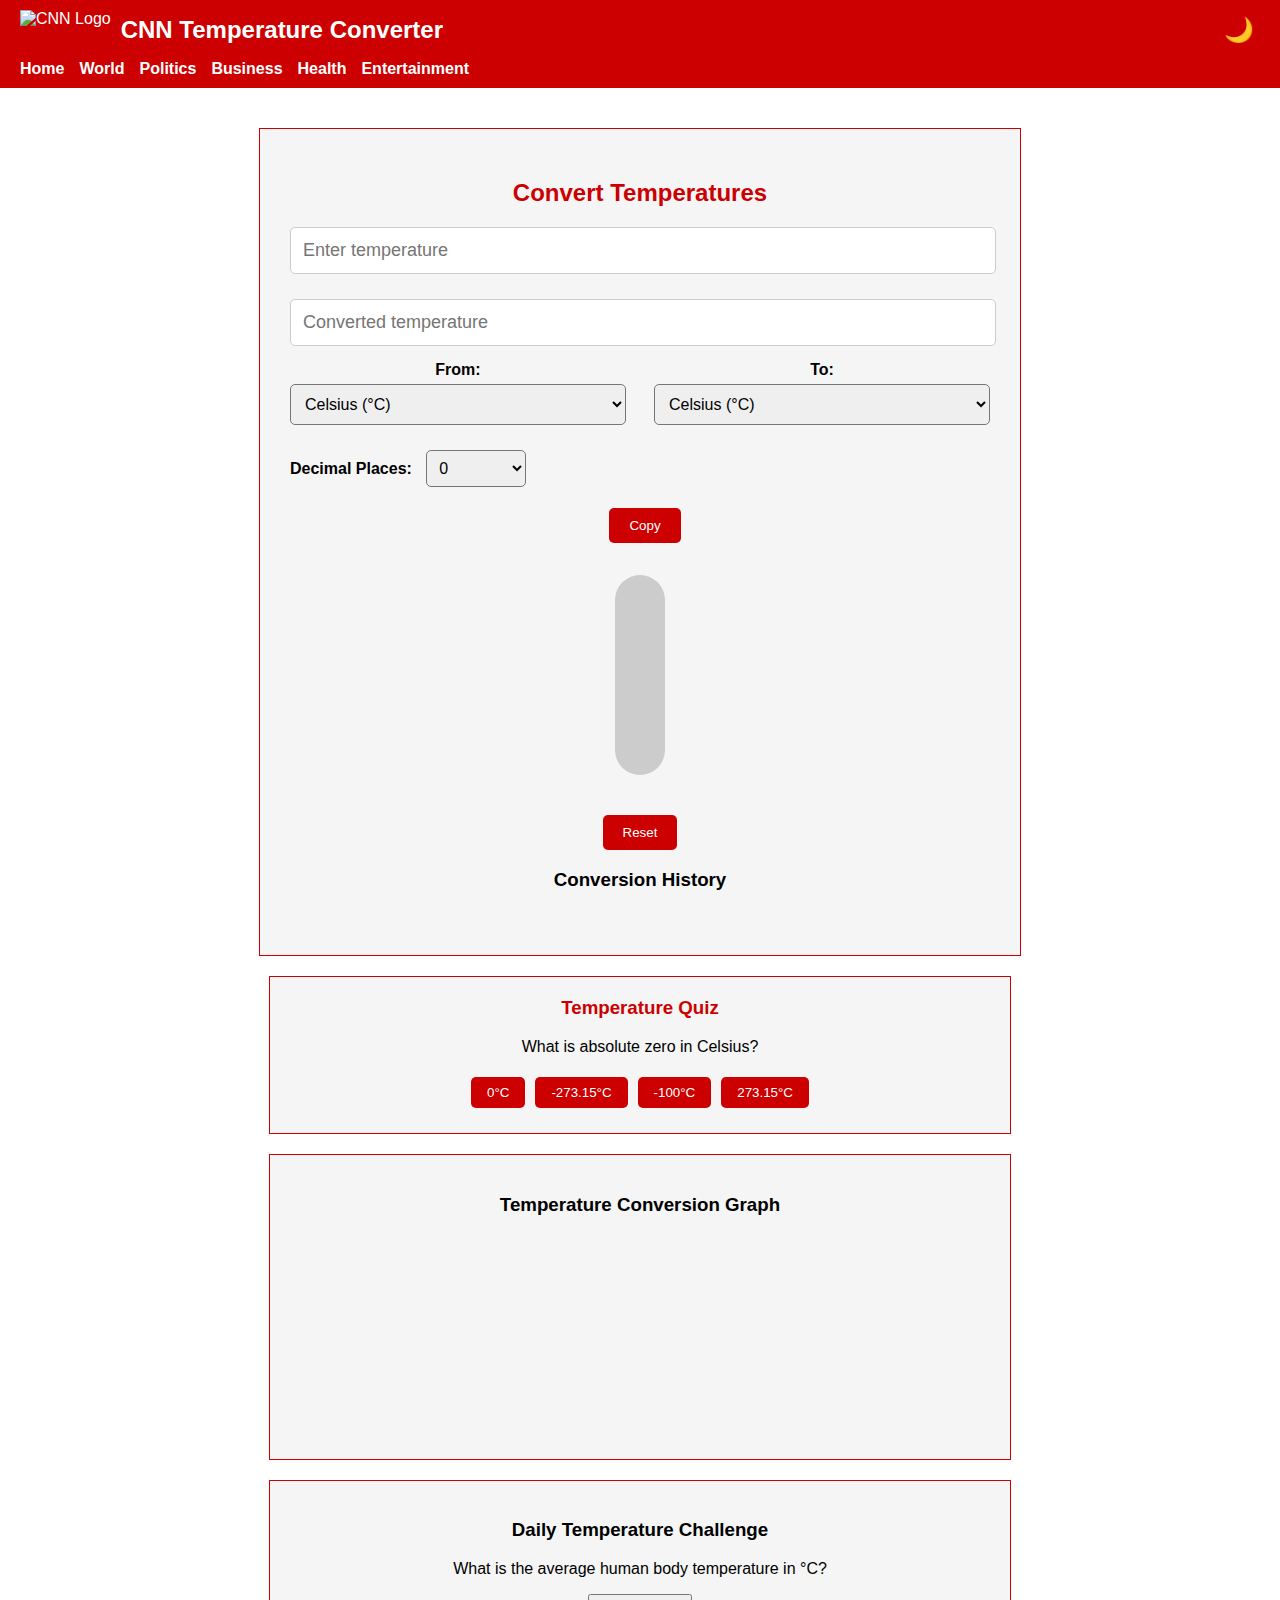
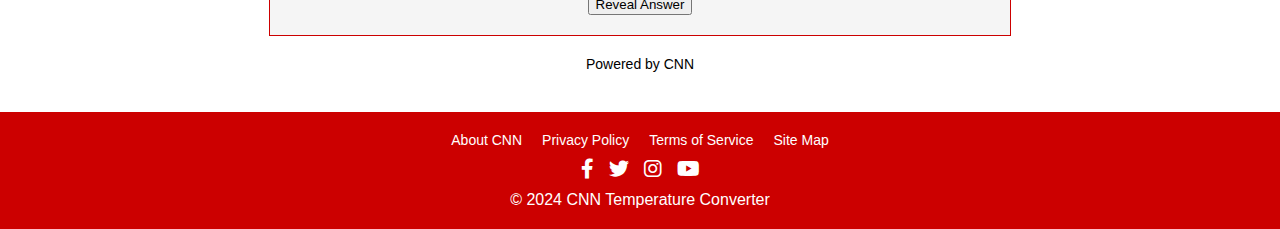
==== index.html @ 95d92eac "Temp coverter" ====
<!DOCTYPE html>
<html lang="en">
<head>
    <!-- Head Section -->
    <meta charset="UTF-8">
    <meta name="viewport" content="width=device-width, initial-scale=1.0">
    <title>CNN Temperature Converter</title>
    <!-- Include CSS file -->
    <link rel="stylesheet" href="styles.css">
    <!-- Include Chart.js library for graph -->
    <script src="https://cdn.jsdelivr.net/npm/chart.js"></script>
    <!-- Include Font Awesome for Social Media Icons -->
    <link rel="stylesheet" href="https://cdnjs.cloudflare.com/ajax/libs/font-awesome/6.0.0-beta3/css/all.min.css" />
    <!-- CNN Favicon -->
    <link rel="icon" href="https://www.logodesignlove.com/wp-content/uploads/2010/06/cnn-logo-white-on-red.jpg" type="image/x-icon">
</head>
<body>
    <!-- Navigation Bar -->
    <header>
        <div class="nav-container">
            <!-- CNN Logo -->
            <img src="https://www.logodesignlove.com/wp-content/uploads/2010/06/cnn-logo-white-on-red.jpg" alt="CNN Logo" class="cnn-logo">
            <h1> CNN Temperature Converter</h1>
            <button id="theme-toggle" aria-label="Toggle Dark Mode">🌙</button>
        </div>
        <!-- Navigation Links -->
        <nav class="cnn-nav">
            <ul>
                <li><a href="https://www.cnn.com">Home</a></li>
                <li><a href="https://www.cnn.com/world">World</a></li>
                <li><a href="https://www.cnn.com/politics">Politics</a></li>
                <li><a href="https://www.cnn.com/business">Business</a></li>
                <li><a href="https://www.cnn.com/health">Health</a></li>
                <li><a href="https://www.cnn.com/entertainment">Entertainment</a></li>
            </ul>
        </nav>
    </header>

    <!-- Main Content -->
    <main>
        <div class="converter">
            <h2>Convert Temperatures</h2>
            <div class="input-section">
                <!-- Input Field -->
                <input type="number" id="inputValue" placeholder="Enter temperature" oninput="handleInput('inputValue')" maxlength="10" aria-label="Enter temperature value">
                
                <!-- Output Field -->
                <input type="number" id="outputValue" placeholder="Converted temperature" oninput="handleInput('outputValue')" maxlength="10" aria-label="Converted temperature value">
                
                <div class="unit-selection">
                    <div>
                        <label for="inputUnit">From:</label>
                        <select id="inputUnit" onchange="convertTemperature('input')" aria-label="Select input unit">
                            <!-- Units -->
                            <option value="Celsius">Celsius (°C)</option>
                            <option value="Fahrenheit">Fahrenheit (°F)</option>
                            <option value="Kelvin">Kelvin (K)</option>
                            <option value="Rankine">Rankine (°R)</option>
                            <option value="Reaumur">Réaumur (°Ré)</option>
                            <option value="Delisle">Delisle (°De)</option>
                            <option value="Newton">Newton (°N)</option>
                            <option value="Romer">Rømer (°Rø)</option>
                            <!-- Additional units -->
                            <option value="Leiden">Leiden (°L)</option>
                            <option value="Planck">Planck (°P)</option>
                        </select>
                    </div>
                    <div>
                        <label for="outputUnit">To:</label>
                        <select id="outputUnit" onchange="convertTemperature('input')" aria-label="Select output unit">
                            <!-- Same units as inputUnit -->
                            <option value="Celsius">Celsius (°C)</option>
                            <option value="Fahrenheit">Fahrenheit (°F)</option>
                            <option value="Kelvin">Kelvin (K)</option>
                            <option value="Rankine">Rankine (°R)</option>
                            <option value="Reaumur">Réaumur (°Ré)</option>
                            <option value="Delisle">Delisle (°De)</option>
                            <option value="Newton">Newton (°N)</option>
                            <option value="Romer">Rømer (°Rø)</option>
                            <option value="Leiden">Leiden (°L)</option>
                            <option value="Planck">Planck (°P)</option>
                        </select>
                    </div>
                </div>
                <!-- Rounding Option -->
                <div class="rounding-section">
                    <label for="decimalPlaces">Decimal Places:</label>
                    <select id="decimalPlaces" onchange="convertTemperature('input')">
                        <option value="0" selected>0</option>
                        <option value="1">1</option>
                        <option value="2">2</option>
                        <option value="3">3</option>
                        <option value="4">4</option>
                    </select>
                </div>
            </div>
            <div id="error-message" role="alert"></div>
            <div class="result-section">
                <h3 id="result"></h3>
                <button id="copy-btn" onclick="copyResult()" aria-label="Copy Result">Copy</button>
            </div>
            <div id="recommendation"></div>
            <!-- Thermometer Visualization -->
            <div class="thermometer" aria-label="Thermometer visualization">
                <div class="mercury" id="mercury"></div>
            </div>
            <button id="reset-btn" onclick="resetConverter()" aria-label="Reset Converter">Reset</button>
            <h3>Conversion History</h3>
            <ul id="history" aria-label="Conversion history"></ul>
        </div>

        <!-- Temperature Quiz Section -->
        <div class="facts-section">
            <h3>Temperature Quiz</h3>
            <div id="quiz-content"></div>
        </div>

        <!-- Graph Section -->
        <div class="graph-section">
            <h3>Temperature Conversion Graph</h3>
            <canvas id="conversionGraph" width="400" height="200"></canvas>
        </div>

        <!-- Daily Challenge Section -->
        <div class="challenge-section">
            <h3>Daily Temperature Challenge</h3>
            <p id="daily-challenge"></p>
            <button id="reveal-answer-btn" onclick="revealAnswer()">Reveal Answer</button>
            <p id="challenge-answer" style="display: none;"></p>
        </div>

        <!-- Powered by CNN -->
        <div class="powered-by">
            <p>Powered by CNN</p>
        </div>
    </main>

    <!-- Footer -->
    <footer>
        <div class="footer-links">
            <a href="https://www.cnn.com/about">About CNN</a>
            <a href="https://www.cnn.com/privacy">Privacy Policy</a>
            <a href="https://www.cnn.com/terms">Terms of Service</a>
            <a href="https://www.cnn.com/sitemap">Site Map</a>
        </div>
        <div class="social-media">
            <a href="https://www.facebook.com/cnn" aria-label="CNN Facebook"><i class="fab fa-facebook-f"></i></a>
            <a href="https://twitter.com/CNN" aria-label="CNN Twitter"><i class="fab fa-twitter"></i></a>
            <a href="https://www.instagram.com/cnn/" aria-label="CNN Instagram"><i class="fab fa-instagram"></i></a>
            <a href="https://www.youtube.com/cnn" aria-label="CNN YouTube"><i class="fab fa-youtube"></i></a>
        </div>
        <p>&copy; 2024 CNN Temperature Converter</p>
    </footer>

    <!-- Include JavaScript file -->
    <script src="script.js"></script>
</body>
</html>
---- styles.css ----
/* Include CNN's Font - Helvetica Neue */
@import url('https://fonts.googleapis.com/css2?family=Helvetica+Neue:wght@400;700&display=swap');

/* Root Variables */
:root {
    --cnn-red: #CC0000;
    --bg-color: #ffffff;
    --text-color: #000000;
    --accent-color: var(--cnn-red);
    --input-bg: #f5f5f5;
    --button-bg: var(--cnn-red);
    --button-text: #ffffff;
}

/* Dark Mode Variables */
body.dark-mode {
    --bg-color: #1a1a1a;
    --text-color: #f0f0f0;
    --input-bg: #333333;
    --button-bg: #444444;
    --accent-color: #e60000;
    --button-text: #f0f0f0;
    --mercury-color: #e60000;
}

body {
    font-family: 'Helvetica Neue', Arial, Helvetica, sans-serif;
    background-color: var(--bg-color);
    color: var(--text-color);
    margin: 0;
}

/* CNN Logo Styles */
.cnn-logo {
    height: 40px;
    margin-right: 10px;
}

/* Navigation Bar */
header {
    background-color: var(--cnn-red);
    color: #fff;
    padding: 10px 20px;
}

.nav-container {
    display: flex;
    justify-content: flex-start;
    align-items: center;
}

header h1 {
    margin: 0;
    font-size: 24px;
}

#theme-toggle {
    background: none;
    border: none;
    font-size: 24px;
    cursor: pointer;
    color: #fff;
    margin-left: auto;
    transition: transform 0.2s ease;
}

#theme-toggle:hover {
    transform: scale(1.1);
}

/* Navigation Links */
.cnn-nav ul {
    list-style: none;
    display: flex;
    gap: 15px;
    padding: 0;
    margin: 10px 0 0 0;
}

.cnn-nav li {
    display: inline;
}

.cnn-nav a {
    text-decoration: none;
    color: #fff;
    font-weight: bold;
}

.cnn-nav a:hover {
    text-decoration: underline;
}

/* Main Content */
main {
    padding: 20px;
}

.converter {
    background-color: var(--input-bg);
    padding: 30px;
    margin: 20px auto;
    width: 90%;
    max-width: 700px;
    text-align: center;
    border: 1px solid var(--cnn-red);
    transition: background-color 0.3s ease, color 0.3s ease;
}

.converter h2 {
    margin-bottom: 20px;
    color: var(--cnn-red);
}

.input-section {
    margin-bottom: 20px;
}

.converter input[type="number"] {
    width: calc(100% - 20px);
    padding: 12px;
    font-size: 18px;
    margin-bottom: 15px;
    border: 1px solid #ccc;
    border-radius: 5px;
    transition: border-color 0.3s ease;
}

.converter input[type="number"] + input[type="number"] {
    margin-top: 10px;
}

.converter input[type="number"]:hover,
.converter input[type="number"]:focus {
    border-color: var(--cnn-red);
}

.unit-selection {
    display: flex;
    justify-content: space-between;
    flex-wrap: wrap;
}

.unit-selection div {
    width: 48%;
    margin-bottom: 15px;
}

.unit-selection label {
    display: block;
    margin-bottom: 5px;
    font-weight: bold;
}

.converter select {
    width: 100%;
    padding: 10px;
    font-size: 16px;
    border-radius: 5px;
    transition: border-color 0.3s ease;
}

.converter select:hover,
.converter select:focus {
    border-color: var(--cnn-red);
}

.rounding-section {
    margin-top: 10px;
    text-align: left;
}

.rounding-section label {
    font-weight: bold;
}

#decimalPlaces {
    width: 100px;
    padding: 8px;
    font-size: 16px;
    border-radius: 5px;
    margin-left: 10px;
}

#error-message {
    color: #e74c3c;
    margin-top: -10px;
    margin-bottom: 10px;
    font-size: 14px;
}

.result-section {
    display: flex;
    align-items: center;
    justify-content: center;
    flex-wrap: wrap;
}

#result {
    margin-right: 10px;
    font-size: 24px;
    color: var(--accent-color);
}

#copy-btn,
#new-fact-btn,
#reset-btn,
.graph-inputs button {
    background-color: var(--button-bg);
    color: var(--button-text);
    border: none;
    padding: 10px 20px;
    cursor: pointer;
    border-radius: 5px;
    margin-top: 10px;
    transition: background-color 0.3s ease, transform 0.2s ease;
}

#copy-btn:hover,
#new-fact-btn:hover,
#reset-btn:hover,
.graph-inputs button:hover {
    background-color: var(--accent-color);
    transform: scale(1.05);
}

#recommendation {
    margin-top: 20px;
    font-size: 18px;
    font-weight: bold;
    color: var(--text-color);
}

/* Thermometer Styles */
.thermometer {
    width: 50px;
    height: 200px;
    background-color: #ccc;
    margin: 30px auto;
    border-radius: 25px;
    position: relative;
    overflow: hidden;
}

.mercury {
    width: 100%;
    position: absolute;
    bottom: 0;
    background-color: var(--mercury-color, var(--cnn-red));
    border-radius: 25px 25px 0 0;
    height: 0%;
    transition: height 0.5s ease, background-color 0.5s ease;
}

#history {
    list-style-type: none;
    padding-left: 0;
    max-height: 150px;
    overflow-y: auto;
    text-align: left;
}

#history li {
    padding: 5px 0;
    border-bottom: 1px solid #ccc;
}

#history li:last-child {
    border-bottom: none;
}

/* Quiz Section */
.facts-section {
    background-color: var(--input-bg);
    padding: 20px;
    margin: 20px auto;
    width: 90%;
    max-width: 700px;
    text-align: center;
    border: 1px solid var(--cnn-red);
}

.facts-section h3 {
    margin-top: 0;
    color: var(--cnn-red);
}

.facts-section button {
    background-color: var(--button-bg);
    color: var(--button-text);
    border: none;
    padding: 8px 16px;
    margin: 5px;
    cursor: pointer;
    border-radius: 5px;
    transition: background-color 0.3s ease;
}

.facts-section button:hover {
    background-color: var(--accent-color);
}

/* Graph Section */
.graph-section {
    background-color: var(--input-bg);
    padding: 20px;
    margin: 20px auto;
    width: 90%;
    max-width: 700px;
    text-align: center;
    border: 1px solid var(--cnn-red);
}

/* Challenge Section */
.challenge-section {
    background-color: var(--input-bg);
    padding: 20px;
    margin: 20px auto;
    width: 90%;
    max-width: 700px;
    text-align: center;
    border: 1px solid var(--cnn-red);
}

/* Powered By Statement */
.powered-by {
    text-align: center;
    margin: 20px 0;
    font-size: 14px;
    color: var(--text-color);
}

/* Footer Links Styles */
.footer-links {
    display: flex;
    justify-content: center;
    gap: 20px;
    flex-wrap: wrap;
    margin-bottom: 10px;
}

.footer-links a {
    color: #fff;
    text-decoration: none;
    font-size: 14px;
}

.footer-links a:hover {
    text-decoration: underline;
}

/* Social Media Icons */
.social-media {
    display: flex;
    justify-content: center;
    gap: 15px;
    margin-bottom: 10px;
}

.social-media a {
    color: #fff;
    font-size: 20px;
    text-decoration: none;
}

.social-media a:hover {
    color: #ddd;
}

/* Footer Styles */
footer {
    background-color: var(--cnn-red);
    color: #fff;
    padding: 20px;
    text-align: center;
}

footer p {
    margin: 0;
}

/* Accessibility Focus Styles */
button:focus,
input:focus,
select:focus,
a:focus {
    outline: 2px solid var(--accent-color);
    outline-offset: 2px;
}

/* Responsive Adjustments */
@media (max-width: 600px) {
    .unit-selection div {
        width: 100%;
    }

    .result-section {
        flex-direction: column;
    }

    .nav-container h1 {
        font-size: 20px;
    }

    .cnn-nav ul {
        flex-direction: column;
        align-items: center;
    }

    .cnn-nav li {
        margin-bottom: 5px;
    }
}
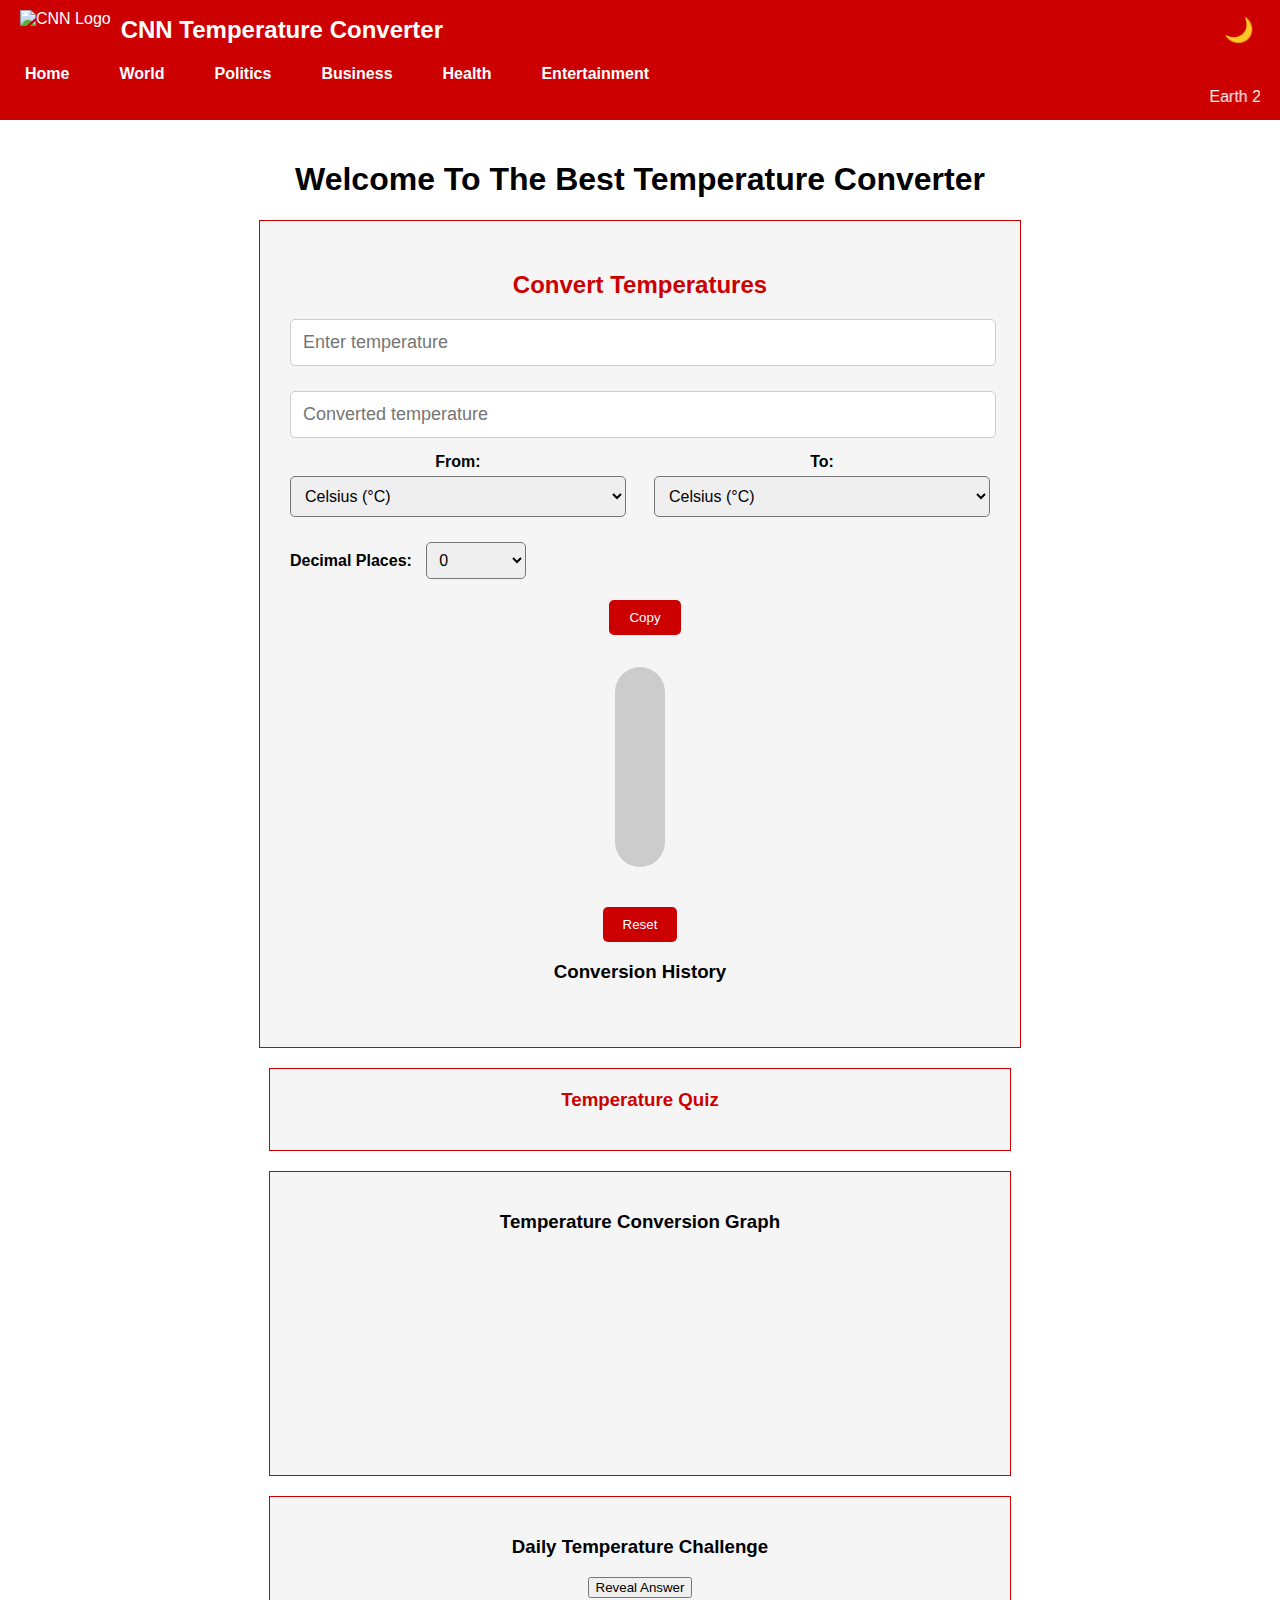
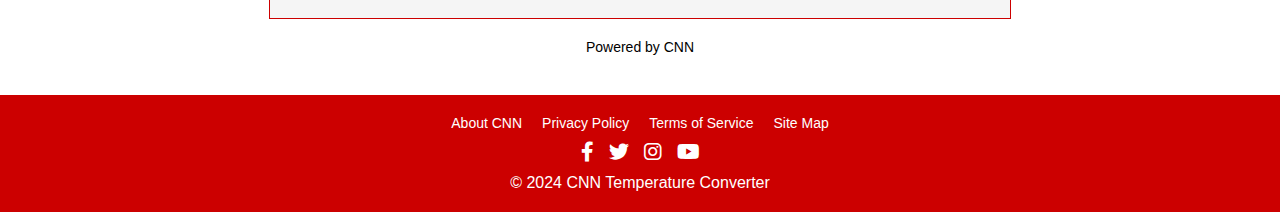
==== commit ce94acfe: "Add files via upload" ====
--- a/index.html
+++ b/index.html
@@ -5,15 +5,33 @@
     <meta charset="UTF-8">
     <meta name="viewport" content="width=device-width, initial-scale=1.0">
     <title>CNN Temperature Converter</title>
-    <!-- Include CSS file -->
     <link rel="stylesheet" href="styles.css">
-    <!-- Include Chart.js library for graph -->
+    <!-- Chart.js library for graph -->
     <script src="https://cdn.jsdelivr.net/npm/chart.js"></script>
-    <!-- Include Font Awesome for Social Media Icons -->
+    <!--Font Awesome for Social Media Icons -->
     <link rel="stylesheet" href="https://cdnjs.cloudflare.com/ajax/libs/font-awesome/6.0.0-beta3/css/all.min.css" />
     <!-- CNN Favicon -->
     <link rel="icon" href="https://www.logodesignlove.com/wp-content/uploads/2010/06/cnn-logo-white-on-red.jpg" type="image/x-icon">
+    
+    
+    
+    <style>
+
+        .Welcome{
+            text-align: center;
+            
+        }
+
+        .Welcome:hover{
+            color: #e60000;
+        }
+    </style>
 </head>
+
+
+
+
+
 <body>
     <!-- Navigation Bar -->
     <header>
@@ -23,6 +41,7 @@
             <h1> CNN Temperature Converter</h1>
             <button id="theme-toggle" aria-label="Toggle Dark Mode">🌙</button>
         </div>
+       
         <!-- Navigation Links -->
         <nav class="cnn-nav">
             <ul>
@@ -33,11 +52,18 @@
                 <li><a href="https://www.cnn.com/health">Health</a></li>
                 <li><a href="https://www.cnn.com/entertainment">Entertainment</a></li>
             </ul>
+        
         </nav>
+        <marquee>Earth 2024.10.9 update: Bug spawn rate decreasses by -15%</marquee>
     </header>
 
+
+
+
+
     <!-- Main Content -->
-    <main>
+    <main> 
+        <h1 class="Welcome">Welcome To The Best Temperature Converter</h1>
         <div class="converter">
             <h2>Convert Temperatures</h2>
             <div class="input-section">
@@ -60,11 +86,10 @@
                             <option value="Delisle">Delisle (°De)</option>
                             <option value="Newton">Newton (°N)</option>
                             <option value="Romer">Rømer (°Rø)</option>
-                            <!-- Additional units -->
                             <option value="Leiden">Leiden (°L)</option>
-                            <option value="Planck">Planck (°P)</option>
                         </select>
                     </div>
+                  
                     <div>
                         <label for="outputUnit">To:</label>
                         <select id="outputUnit" onchange="convertTemperature('input')" aria-label="Select output unit">
@@ -78,10 +103,10 @@
                             <option value="Newton">Newton (°N)</option>
                             <option value="Romer">Rømer (°Rø)</option>
                             <option value="Leiden">Leiden (°L)</option>
-                            <option value="Planck">Planck (°P)</option>
                         </select>
                     </div>
                 </div>
+                
                 <!-- Rounding Option -->
                 <div class="rounding-section">
                     <label for="decimalPlaces">Decimal Places:</label>
@@ -135,6 +160,11 @@
         </div>
     </main>
 
+
+
+
+
+
     <!-- Footer -->
     <footer>
         <div class="footer-links">
@@ -144,15 +174,15 @@
             <a href="https://www.cnn.com/sitemap">Site Map</a>
         </div>
         <div class="social-media">
-            <a href="https://www.facebook.com/cnn" aria-label="CNN Facebook"><i class="fab fa-facebook-f"></i></a>
-            <a href="https://twitter.com/CNN" aria-label="CNN Twitter"><i class="fab fa-twitter"></i></a>
-            <a href="https://www.instagram.com/cnn/" aria-label="CNN Instagram"><i class="fab fa-instagram"></i></a>
-            <a href="https://www.youtube.com/cnn" aria-label="CNN YouTube"><i class="fab fa-youtube"></i></a>
+            <a target="_blank" href="https://www.facebook.com/cnn" aria-label="CNN Facebook"><i class="fab fa-facebook-f"></i></a>
+            <a target="_blank" href="https://twitter.com/CNN" aria-label="CNN Twitter"><i class="fab fa-twitter"></i></a>
+            <a target="_blank" href="https://www.instagram.com/cnn/" aria-label="CNN Instagram"><i class="fab fa-instagram"></i></a>
+            <a target="_blank" href="https://www.youtube.com/cnn" aria-label="CNN YouTube"><i class="fab fa-youtube"></i></a>
         </div>
         <p>&copy; 2024 CNN Temperature Converter</p>
     </footer>
 
-    <!-- Include JavaScript file -->
+    <!-- JavaScript file -->
     <script src="script.js"></script>
 </body>
 </html>
--- a/styles.css
+++ b/styles.css
@@ -1,4 +1,4 @@
-/* Include CNN's Font - Helvetica Neue */
+/* CNN's Font - Helvetica Neue */
 @import url('https://fonts.googleapis.com/css2?family=Helvetica+Neue:wght@400;700&display=swap');
 
 /* Root Variables */
@@ -72,9 +72,9 @@
 .cnn-nav ul {
     list-style: none;
     display: flex;
-    gap: 15px;
-    padding: 0;
-    margin: 10px 0 0 0;
+    gap: 50px; 
+    padding: 5px;
+    margin: 10px 0 0 0; 
 }
 
 .cnn-nav li {
@@ -88,7 +88,7 @@
 }
 
 .cnn-nav a:hover {
-    text-decoration: underline;
+    display: block;
 }
 
 /* Main Content */
@@ -379,15 +379,6 @@
     margin: 0;
 }
 
-/* Accessibility Focus Styles */
-button:focus,
-input:focus,
-select:focus,
-a:focus {
-    outline: 2px solid var(--accent-color);
-    outline-offset: 2px;
-}
-
 /* Responsive Adjustments */
 @media (max-width: 600px) {
     .unit-selection div {
